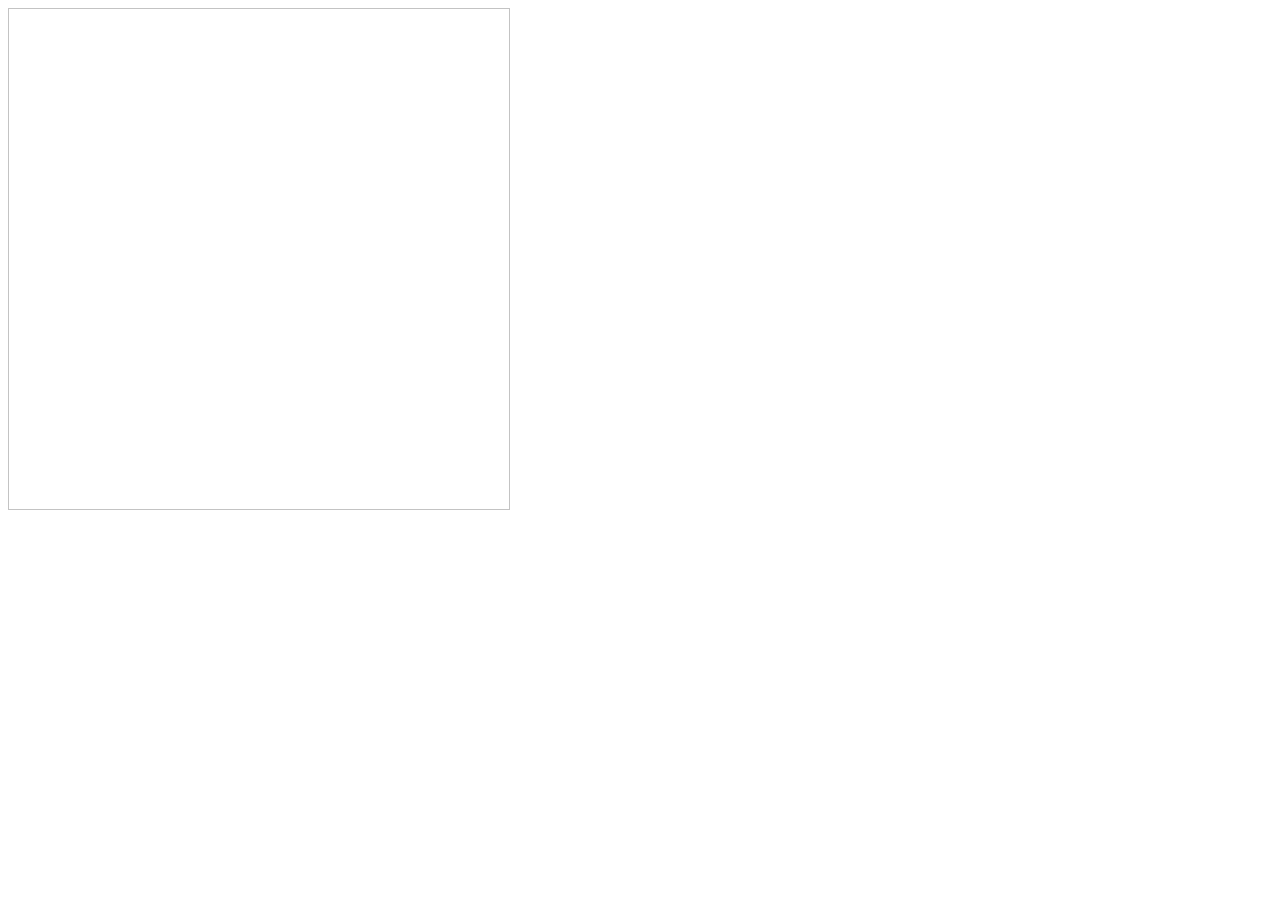
==== web/index.html @ e8341720 "initial commit" ====
<html>
    <head>
    <link rel="stylesheet" href="style.css">

    <script src="gifjsLib/gif.js"></script>
    </head>
<body id="body">
    <div style="display: inline-block;">

                    <canvas id="screen" width="500" height="500"
                    style="border:1px solid #c3c3c3;"></canvas>

    <div id="post-drawing-field" style="display: inline-block;">

        
    </div>
    

    </div><br>

    <br>
    <script src="spritedraw.js"></script>
</body>

</html>
---- web/style.css ----
canvas, img {
   image-rendering: optimizeSpeed;
   image-rendering: -moz-crisp-edges;
   image-rendering: pixelated;
   image-rendering: -webkit-optimize-contrast;
   image-rendering: optimize-contrast;
   -ms-interpolation-mode: nearest-neighbor;
   border: 5px solid #ddd;
}
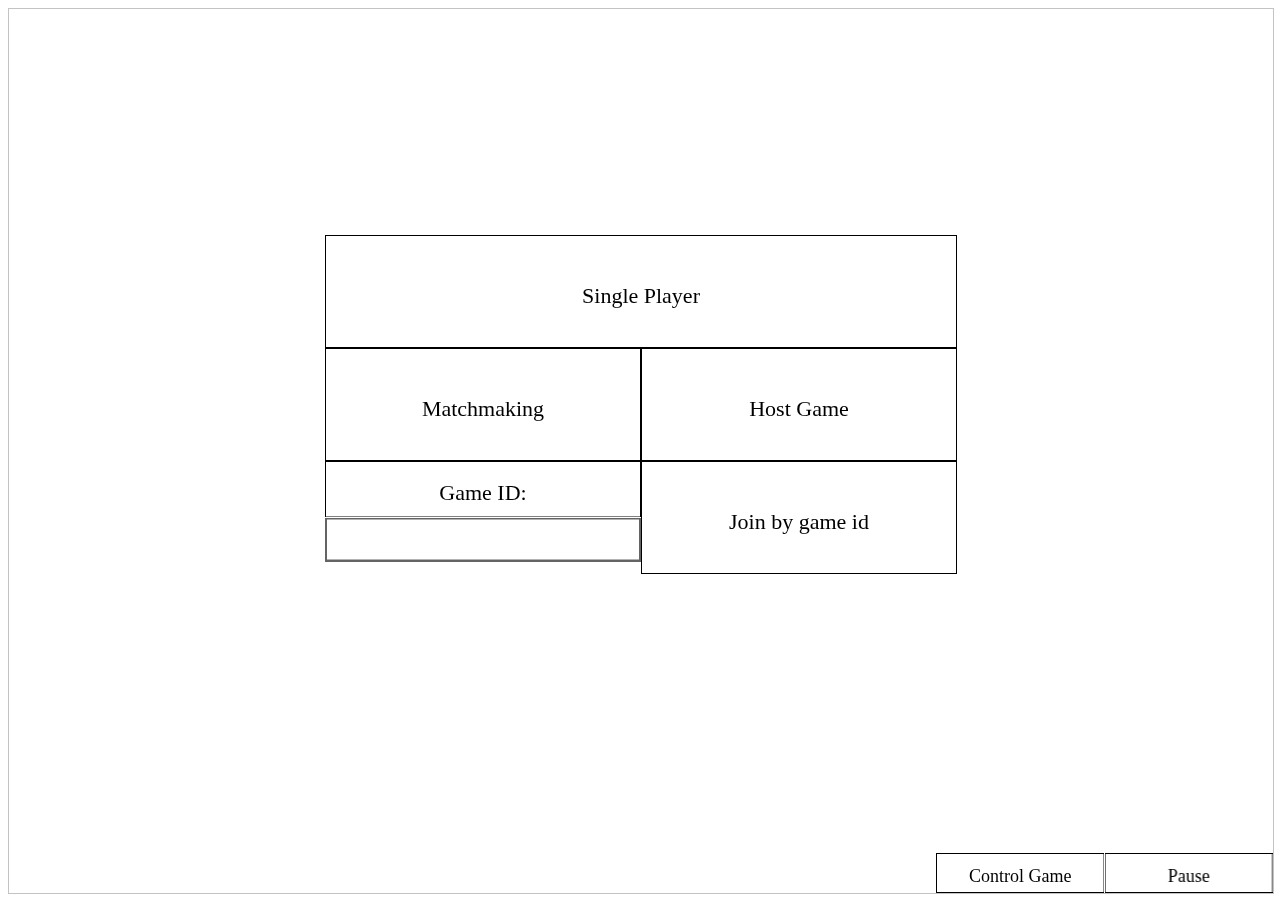
==== commit 4712d1e8: "Update to include commented online functionality in session class" ====
--- a/web/index.html
+++ b/web/index.html
@@ -4,7 +4,7 @@
 
     <script src="gifjsLib/gif.js"></script>
     </head>
-<body id="body">
+<body id="body" style="color:black; overflow: hidden; ">
     <div style="display: inline-block;">
 
                     <canvas id="screen" width="500" height="500"
@@ -19,7 +19,7 @@
     </div><br>
 
     <br>
-    <script src="spritedraw.js"></script>
+    <script src="forts.js" type="module"></script>
 </body>
 
 </html>